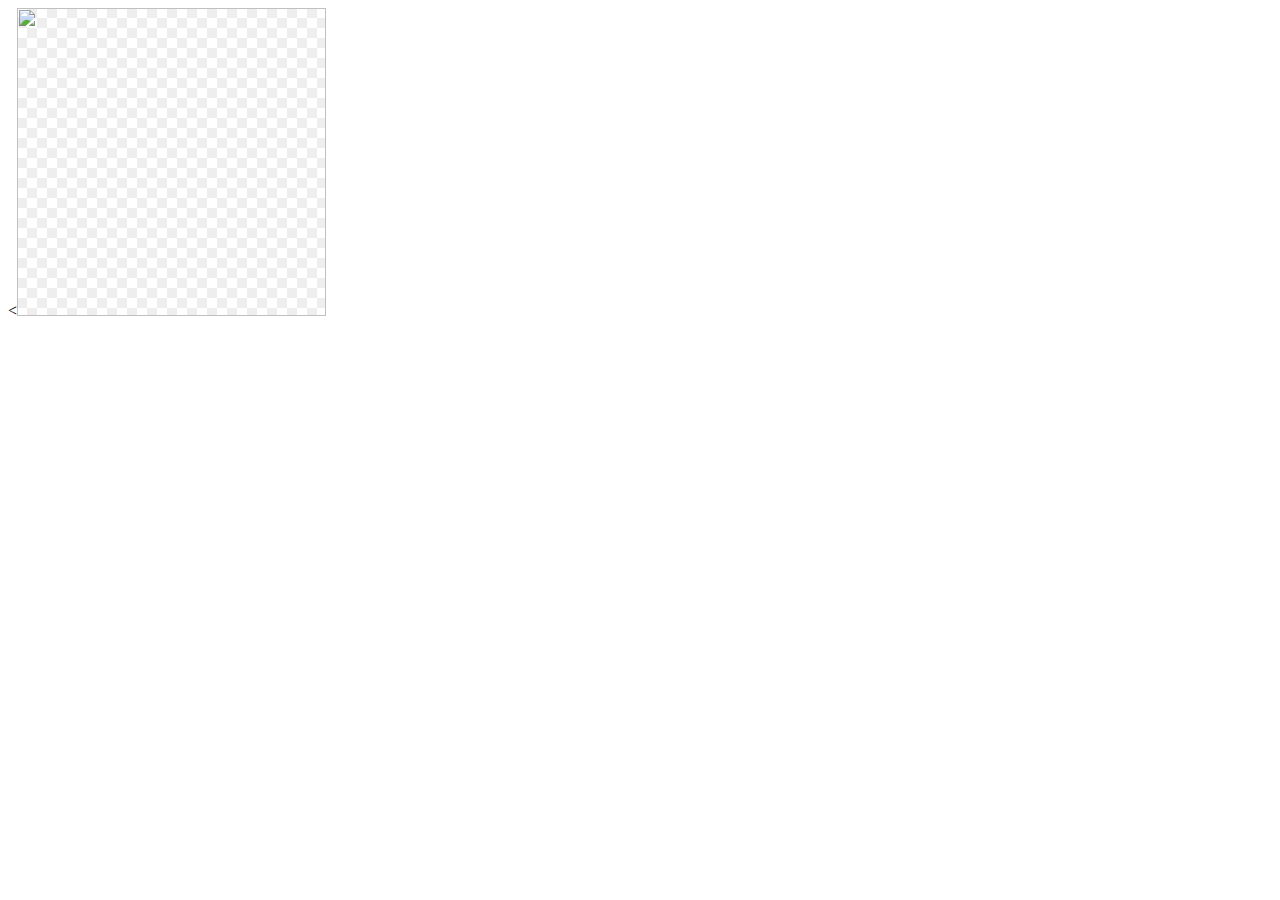
==== embeddingorginalwork.html @ aa812c51 "Add files via upload" ====
<!DOCTYPE html>
<html>
    <body>
        <<img style="-webkit-user-select: none;background-position: 0px 0px, 10px 10px;background-size: 20px 20px;background-image:linear-gradient(45deg, #eee 25%, transparent 25%, transparent 75%, #eee 75%, #eee 100%),linear-gradient(45deg, #eee 25%, white 25%, white 75%, #eee 75%, #eee 100%);cursor: zoom-in;" src="https://www.africaguide.com/image/maps/africa_map.png" width="309" height="308">
    </body>
</html>
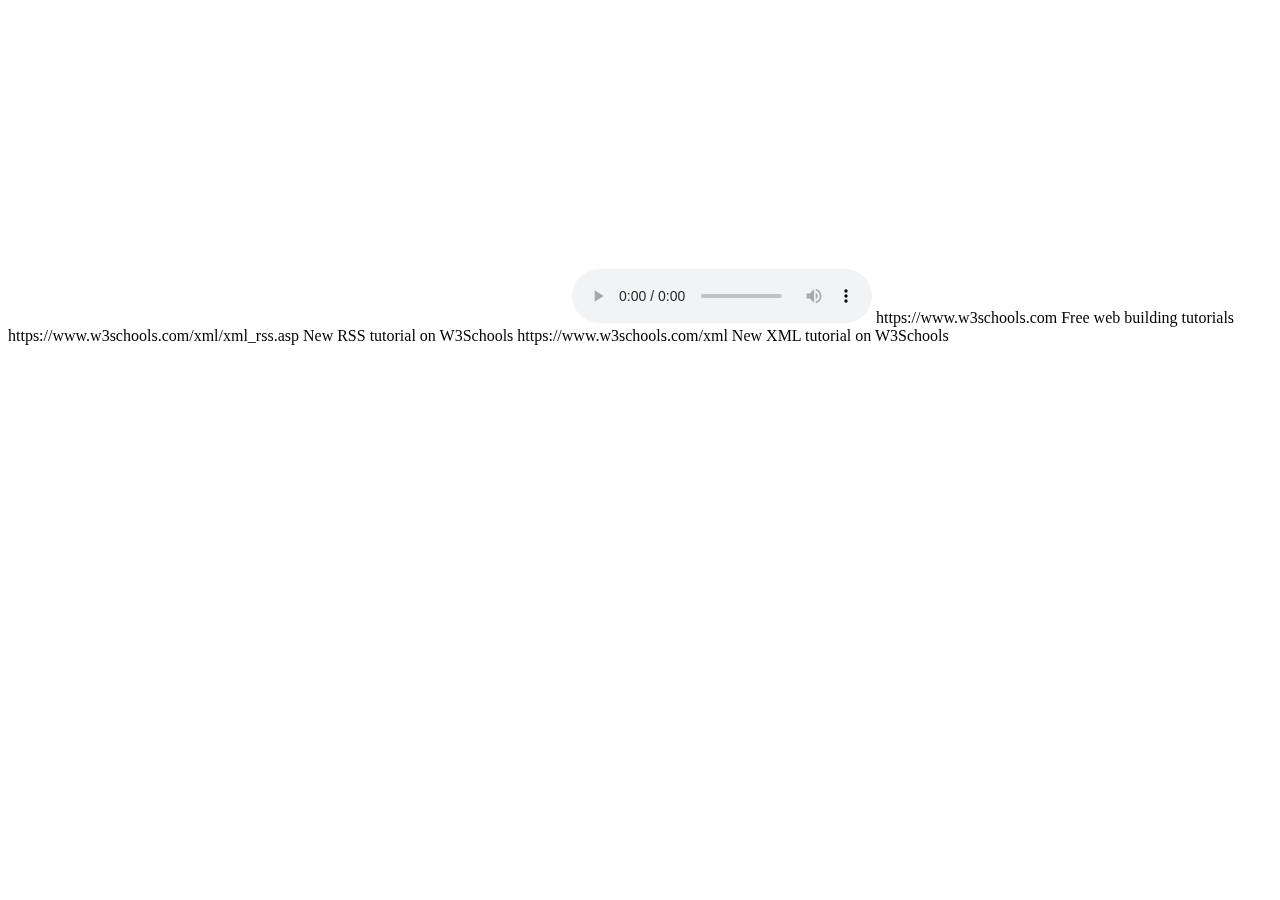
==== commit be8b2119: "Update embeddingorginalwork.html" ====
--- a/embeddingorginalwork.html
+++ b/embeddingorginalwork.html
@@ -1,6 +1,38 @@
 <!DOCTYPE html>
 <html>
-    <body>
-        <<img style="-webkit-user-select: none;background-position: 0px 0px, 10px 10px;background-size: 20px 20px;background-image:linear-gradient(45deg, #eee 25%, transparent 25%, transparent 75%, #eee 75%, #eee 100%),linear-gradient(45deg, #eee 25%, white 25%, white 75%, #eee 75%, #eee 100%);cursor: zoom-in;" src="https://www.africaguide.com/image/maps/africa_map.png" width="309" height="308">
-    </body>
-</html>+<body>
+
+<iframe width="560" height="315" src="https://www.youtube.com/embed/kjQtIGziacQ" frameborder="0" allow="autoplay; encrypted-media" allowfullscreen></iframe>
+
+<object width="100%" height="500px" data="snippet.html"></object>
+
+<object data="IMG_8087.JPG" width="350" height="404"></object>
+     
+
+<audio controls>
+        <source src="SampleAudio_0.4mb.mp3" type="audio/mpeg">
+
+      </audio>
+</body> 
+<?xml version="1.0" encoding="UTF-8" ?>
+<rss version="2.0">
+
+<channel>
+  <title>W3Schools Home Page</title>
+  <link>https://www.w3schools.com</link>
+  <description>Free web building tutorials</description>
+  <item>
+    <title>RSS Tutorial</title>
+    <link>https://www.w3schools.com/xml/xml_rss.asp</link>
+    <description>New RSS tutorial on W3Schools</description>
+  </item>
+  <item>
+    <title>XML Tutorial</title>
+    <link>https://www.w3schools.com/xml</link>
+    <description>New XML tutorial on W3Schools</description>
+  </item>
+</channel>
+
+</rss>
+</body>
+</html>
